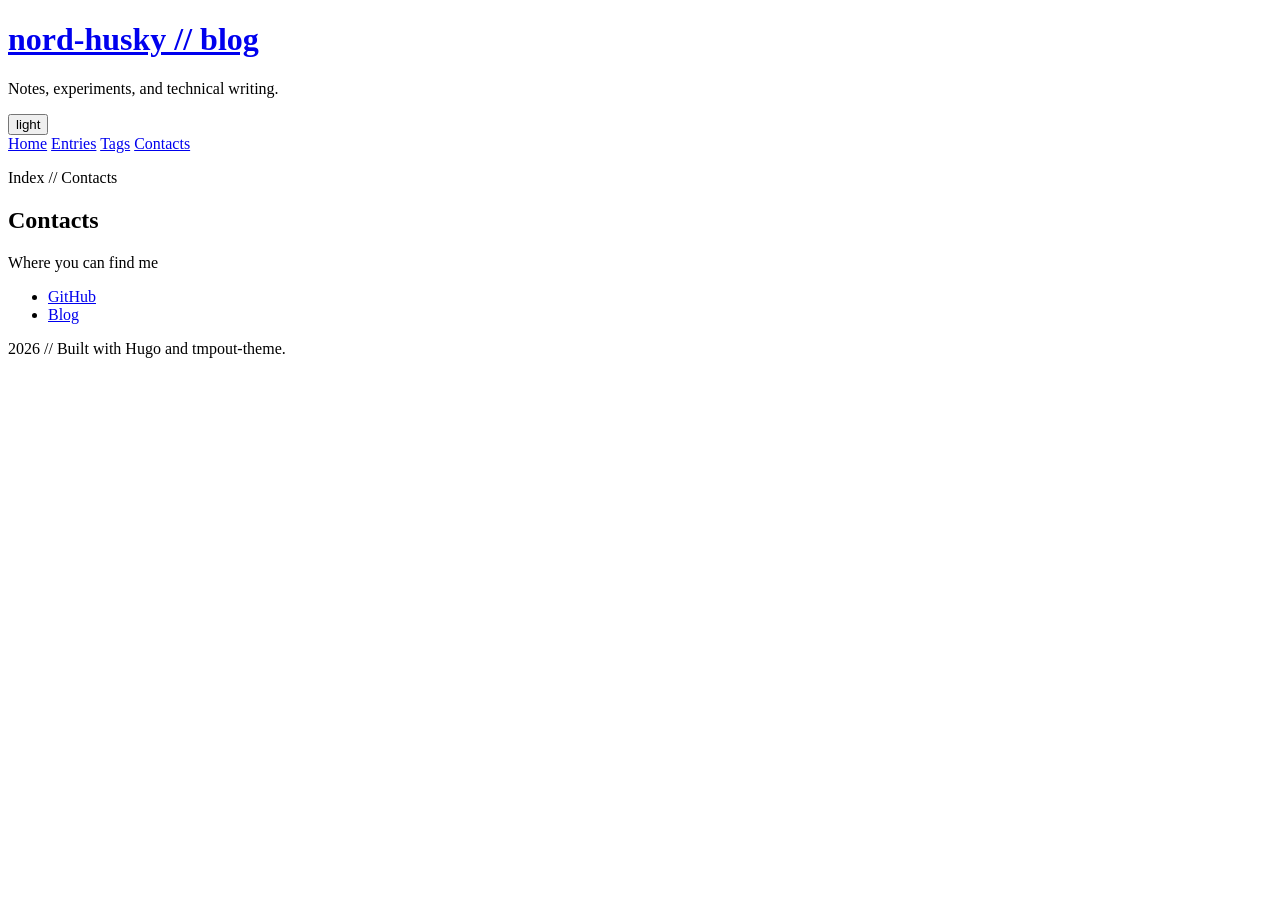
==== docs/contacts/index.html @ 4aa0d8a2 "First public version" ====
<!DOCTYPE html>
<html lang="en-us">
  <head>
    <meta charset="utf-8">
<meta name="viewport" content="width=device-width, initial-scale=1">
<title>Contacts | nord-husky // blog</title>
<meta name="description" content="Where you can find me">



  <style>
    :root {
      --accent: #7de07d;
      --accent-dim: #4ea95d;
    }
  </style>

<script>
  (function() {
    try {
      var theme = localStorage.getItem("tmpout-theme");
      if (!theme && window.matchMedia && window.matchMedia("(prefers-color-scheme: light)").matches) {
        theme = "light";
      }
      document.documentElement.dataset.theme = theme || "dark";
    } catch (e) {
      document.documentElement.dataset.theme = "dark";
    }
  })();
</script>

  
  <link rel="stylesheet" href="/css/main.min.2475c8c63426b36735cb2e7d3744bd4e7799c83e48b69dec9691fba3c082b97b.css" integrity="sha256-JHXIxjQms2c1yy59N0S9TneZyD5Itp3slpH7o8CCuXs=">


  
  <script src="/js/theme.min.dcd5a2b2e194d05e03fa9c573678031b2ff016bb8b52f34fd63be7a73849b18e.js" integrity="sha256-3NWisuGU0F4D&#43;pxXNngDGy/wFruLUvNP1jvnpzhJsY4=" defer></script>


  </head>
  <body>
    <div class="site-shell">
      <header class="site-header">
  
  
  
  <div class="site-title-row">
    <div>
      <h1 class="site-title">
        <a href="/">
          nord-husky // blog
        </a>
      </h1>
      <p class="site-tagline">Notes, experiments, and technical writing.</p>
    </div>
    <button class="theme-toggle" type="button" data-theme-toggle aria-label="Switch to light theme" title="Switch to light theme">
      light
    </button>
  </div>

  
    
    
    <nav class="top-nav" aria-label="Primary">
      
        
          
          <a href="/">Home</a>
        
      
        
          
          <a href="/entries/">Entries</a>
        
      
        
        
      
      
        
          <a href="/tags/">Tags</a>
        
      
      
        
      
        
      
        
          <a href="/contacts/">Contacts</a>
        
      
    </nav>
  
</header>

      <main id="content">
        
  
  
  
  <article class="article-shell">
    <div class="article-body">
      <header class="article-header">
        <p class="meta-line">
          
            Index // Contacts
          
        </p>
        <h1 class="article-title">Contacts</h1>
        <p class="article-summary">Where you can find me</p>
        

        
      </header>

      <div class="article-content">
        
        
          
            <ul class="plain-links">
              
                <li><a href="https://github.com/nord-husky">GitHub</a></li>
              
                <li><a href="https://blog.nord-husky.com/">Blog</a></li>
              
            </ul>
          
        
      </div>
    </div>

    
  </article>

      </main>
      <footer class="site-footer">
  
  
  <span>2026 // Built with Hugo and tmpout-theme.</span>
</footer>

    </div>
  </body>
</html>
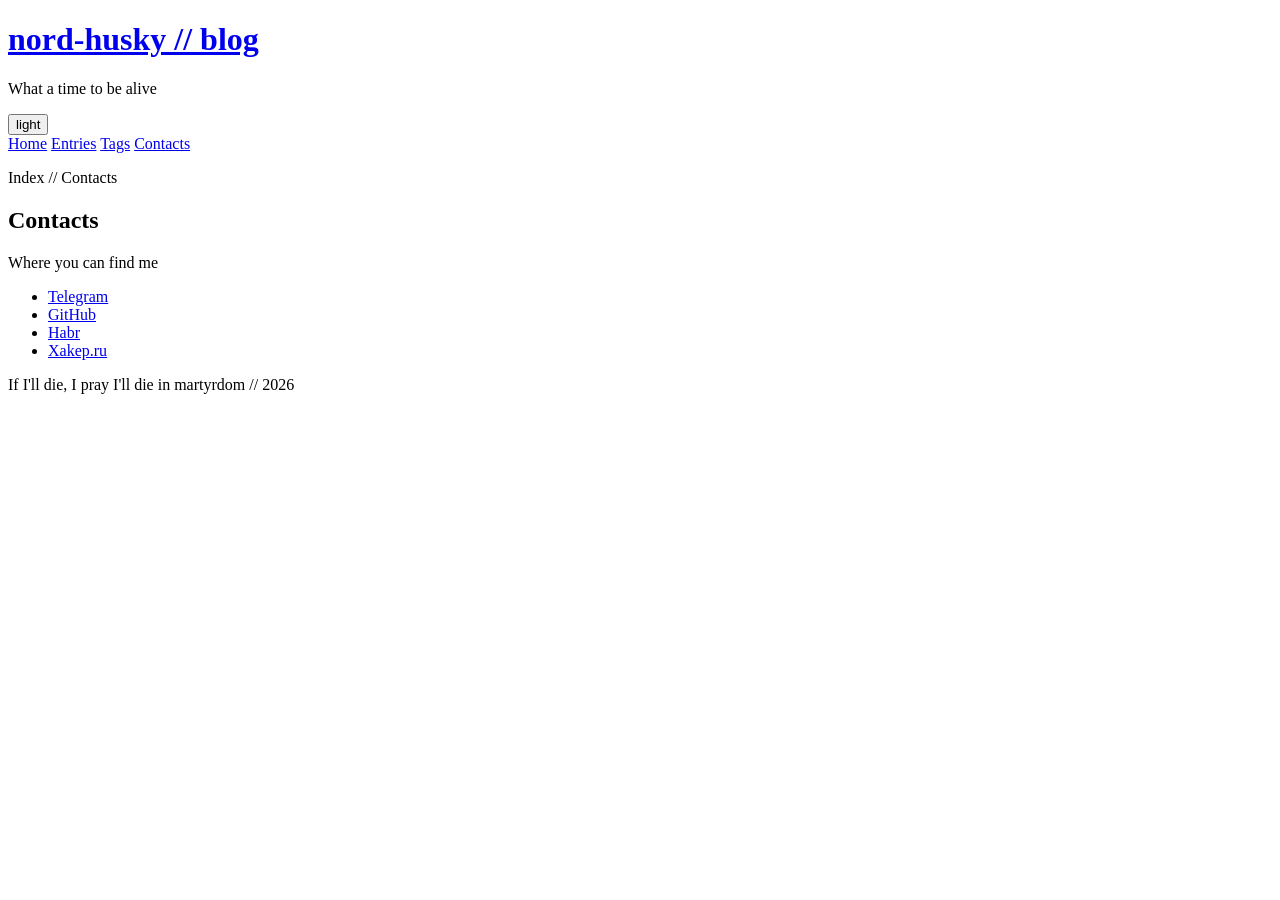
==== commit 626a46ab: "Fixed issue with default config applied" ====
--- a/docs/contacts/index.html
+++ b/docs/contacts/index.html
@@ -3,7 +3,7 @@
   <head>
     <meta charset="utf-8">
 <meta name="viewport" content="width=device-width, initial-scale=1">
-<title>Contacts | nord-husky // blog</title>
+<title>Contacts | nord-husky</title>
 <meta name="description" content="Where you can find me">
 
 
@@ -51,7 +51,7 @@
           nord-husky // blog
         </a>
       </h1>
-      <p class="site-tagline">Notes, experiments, and technical writing.</p>
+      <p class="site-tagline">What a time to be alive</p>
     </div>
     <button class="theme-toggle" type="button" data-theme-toggle aria-label="Switch to light theme" title="Switch to light theme">
       light
@@ -120,9 +120,13 @@
           
             <ul class="plain-links">
               
+                <li><a href="https://t.me/nord_husky">Telegram</a></li>
+              
                 <li><a href="https://github.com/nord-husky">GitHub</a></li>
               
-                <li><a href="https://blog.nord-husky.com/">Blog</a></li>
+                <li><a href="https://habr.com/ru/users/nord-husky/">Habr</a></li>
+              
+                <li><a href="https://xakep.ru/author/thund3rb0lt/">Xakep.ru</a></li>
               
             </ul>
           
@@ -137,7 +141,7 @@
       <footer class="site-footer">
   
   
-  <span>2026 // Built with Hugo and tmpout-theme.</span>
+  <span>If I&#39;ll die, I pray I&#39;ll die in martyrdom // 2026</span>
 </footer>
 
     </div>
